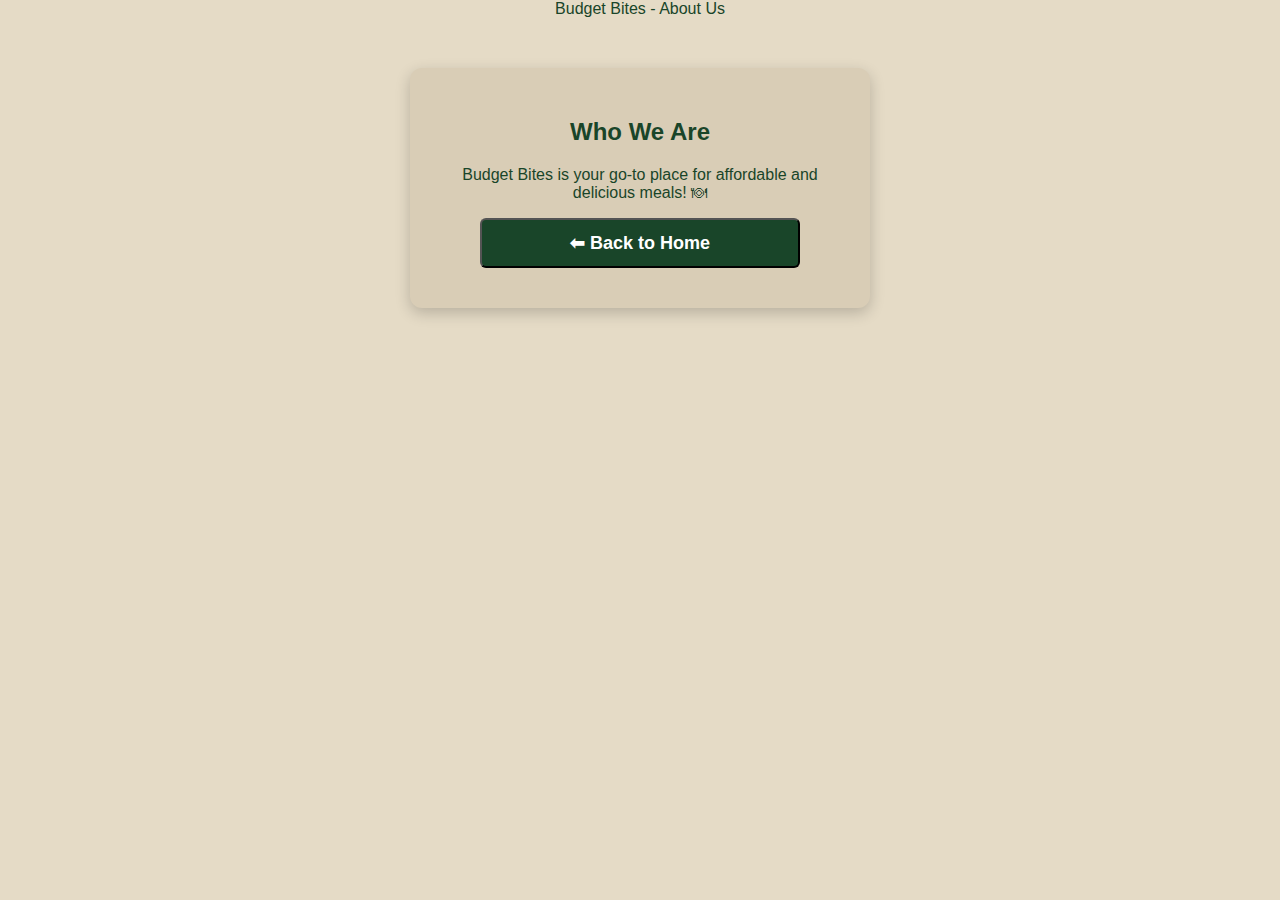
==== about.html @ 375a9473 "Add files via upload" ====
<!DOCTYPE html>
<html lang="en">
<head>
    <meta charset="UTF-8">
    <meta name="viewport" content="width=device-width, initial-scale=1.0">
    <title>Budget Bites - About Us</title>
    <link rel="stylesheet" href="style.css">
    <script defer src="script.js"></script>
</head>
<body>

    <div class="header">Budget Bites - About Us</div>

    <div class="container">
        <h2 class="title">Who We Are</h2>
        <p>Budget Bites is your go-to place for affordable and delicious meals! 🍽</p>
        <button class="button" onclick="navigate('index.html')">⬅ Back to Home</button>
    </div>

</body>
</html>
---- style.css ----
:root {
    --dun: #D9CDB6;
    --bone: #E5DBC6;
    --british-racing-green: #194529;
    --dun-2: #D1C1A8;
    --cal-poly-green: #21472D;
    --brown: #A53E15;
}

body {
    font-family: 'Arial', sans-serif;
    background-color: var(--bone);
    color: var(--british-racing-green);
    text-align: center;
    margin: 0;
    padding: 0;
}

/* HEADER */
header {
    background-color: var(--cal-poly-green);
    padding: 20px;
    color: white;
    font-size: 32px;
    font-weight: bold;
    box-shadow: 0 4px 8px rgba(0, 0, 0, 0.2);
}

/* MAIN CONTAINER */
.container {
    background: var(--dun);
    margin: 50px auto;
    padding: 30px;
    width: 90%;
    max-width: 400px;
    border-radius: 12px;
    box-shadow: 0 5px 15px rgba(0, 0, 0, 0.2);
}

/* LOGO */
.logo {
    max-width: 120px;
    margin-bottom: 15px;
    display: block;
    margin-left: auto;
    margin-right: auto;
}

/* BUTTONS */
.button {
    display: block;
    text-decoration: none;
    background-color: var(--british-racing-green);
    color: white;
    padding: 12px;
    border-radius: 6px;
    margin: 10px auto;
    width: 80%;
    text-align: center;
    font-size: 18px;
    font-weight: bold;
    transition: 0.3s ease-in-out;
}

.button:hover {
    background-color: var(--brown);
    transform: scale(1.05);
}
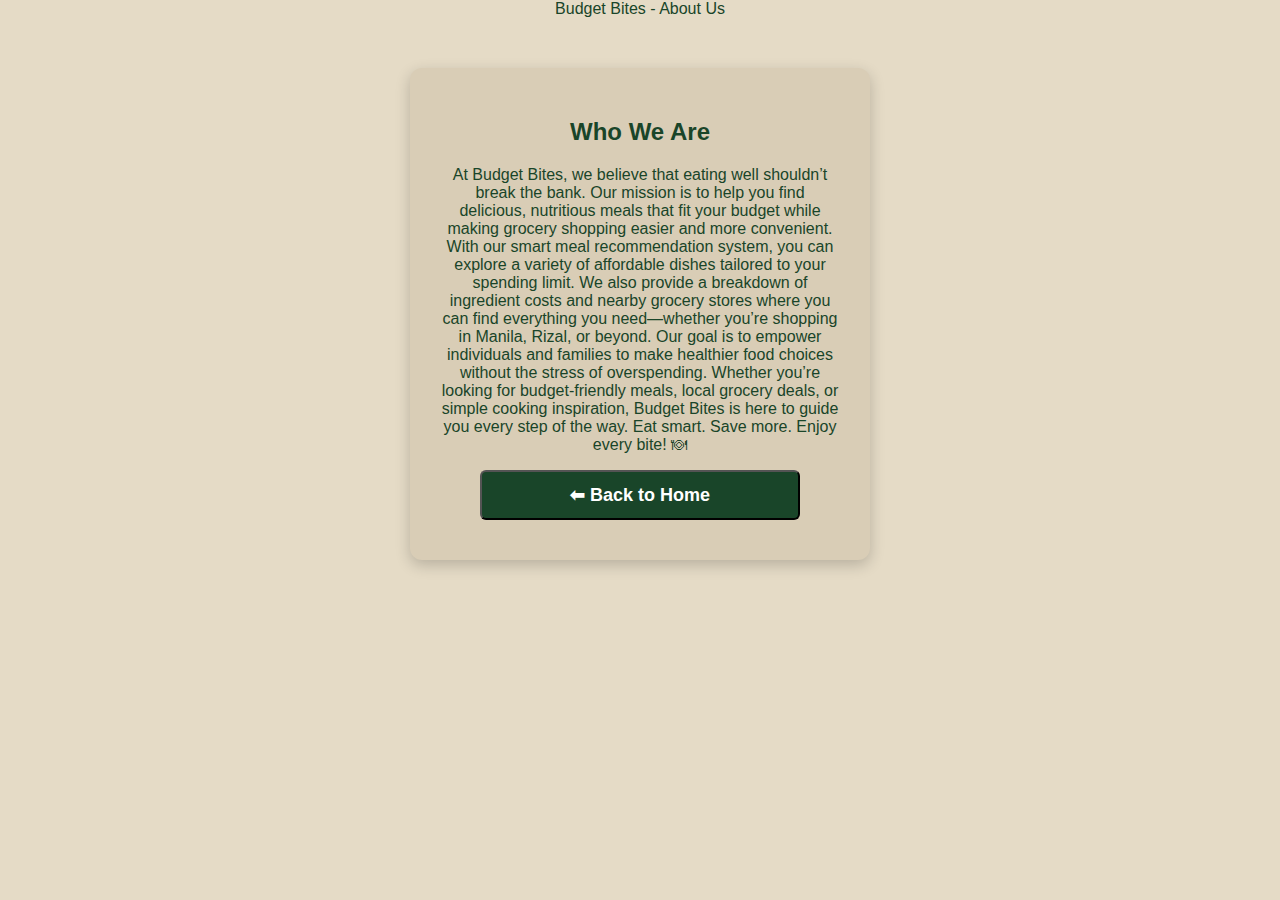
==== commit bda488ab: "Update about.html" ====
--- a/about.html
+++ b/about.html
@@ -13,9 +13,16 @@
 
     <div class="container">
         <h2 class="title">Who We Are</h2>
-        <p>Budget Bites is your go-to place for affordable and delicious meals! 🍽</p>
+        <p>At Budget Bites, we believe that eating well shouldn’t break the bank. Our mission is to help you find delicious, nutritious meals that fit your budget while making grocery shopping easier and more convenient.
+
+With our smart meal recommendation system, you can explore a variety of affordable dishes tailored to your spending limit. We also provide a breakdown of ingredient costs and nearby grocery stores where you can find everything you need—whether you’re shopping in Manila, Rizal, or beyond.
+
+Our goal is to empower individuals and families to make healthier food choices without the stress of overspending. Whether you’re looking for budget-friendly meals, local grocery deals, or simple cooking inspiration, Budget Bites is here to guide you every step of the way.
+
+Eat smart. Save more. Enjoy every bite!
+ 🍽</p>
         <button class="button" onclick="navigate('index.html')">⬅ Back to Home</button>
     </div>
 
 </body>
-</html>+</html>
--- a/style.css
+++ b/style.css
@@ -5,6 +5,33 @@
     --dun-2: #D1C1A8;
     --cal-poly-green: #21472D;
     --brown: #A53E15;
+}
+
+.meal-card {
+    background: #E5DBC6;
+    padding: 15px;
+    border-radius: 10px;
+    box-shadow: 3px 3px 10px rgba(0, 0, 0, 0.1);
+    margin: 10px 0;
+    width: 90%;
+    max-width: 400px;
+}
+
+.meal-card h3 {
+    color: #21472D;
+    margin-bottom: 5px;
+}
+
+.meal-card p {
+    font-size: 14px;
+    margin: 3px 0;
+}
+
+#meal-results {
+    display: flex;
+    flex-wrap: wrap;
+    gap: 15px;
+    justify-content: center;
 }
 
 body {
